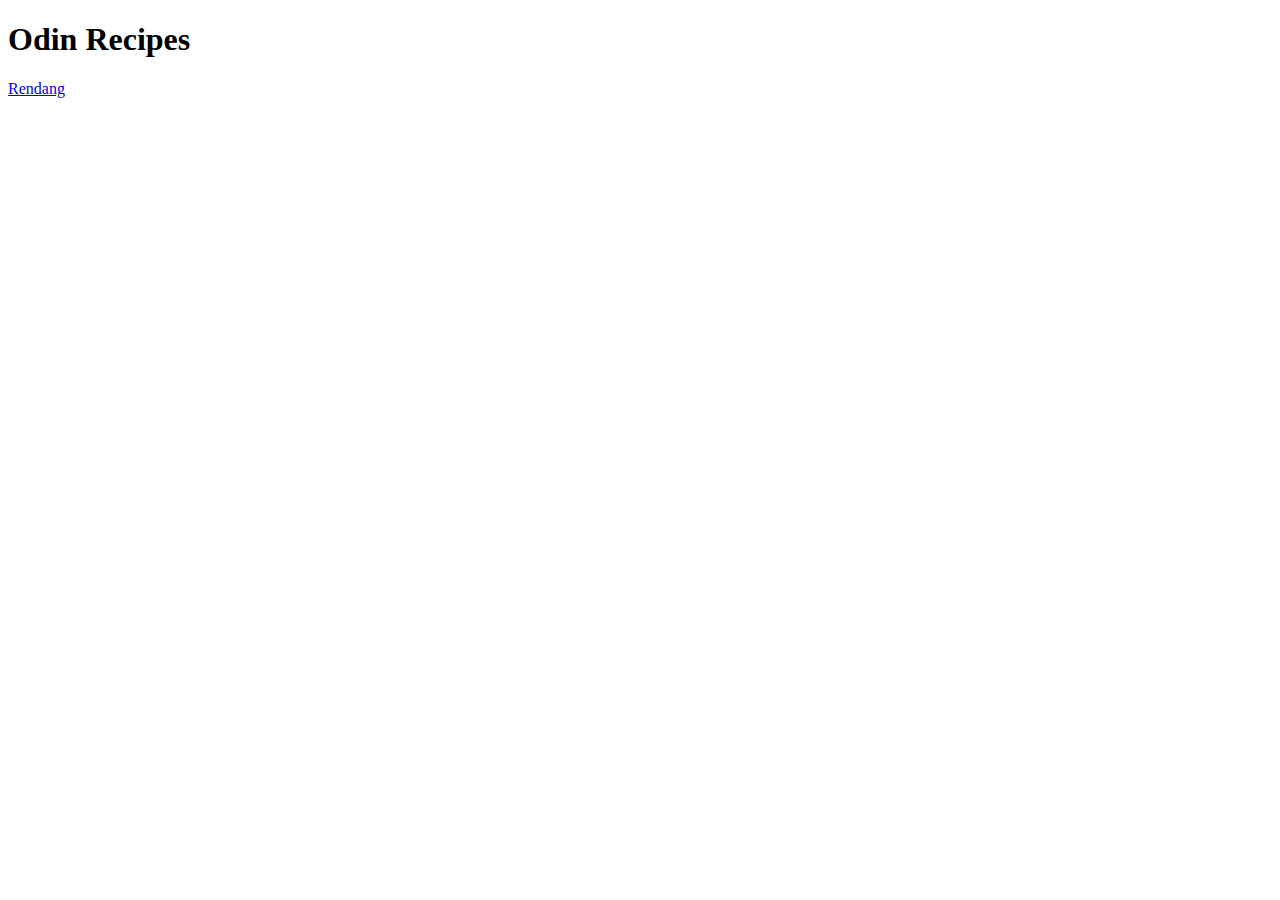
==== index.html @ 4577be9a "Start of iteration 3." ====
<!DOCTYPE html>
<html lang="en">
<head>
    <meta charset="UTF-8">
    <meta http-equiv="X-UA-Compatible" content="IE=edge">
    <meta name="viewport" content="width=device-width, initial-scale=1.0">
    <title>Odin Recipes</title>
</head>
<body>
    <h1>Odin Recipes</h1>
    <a href="recipes/rendang.html">Rendang</a>
</body>
</html>
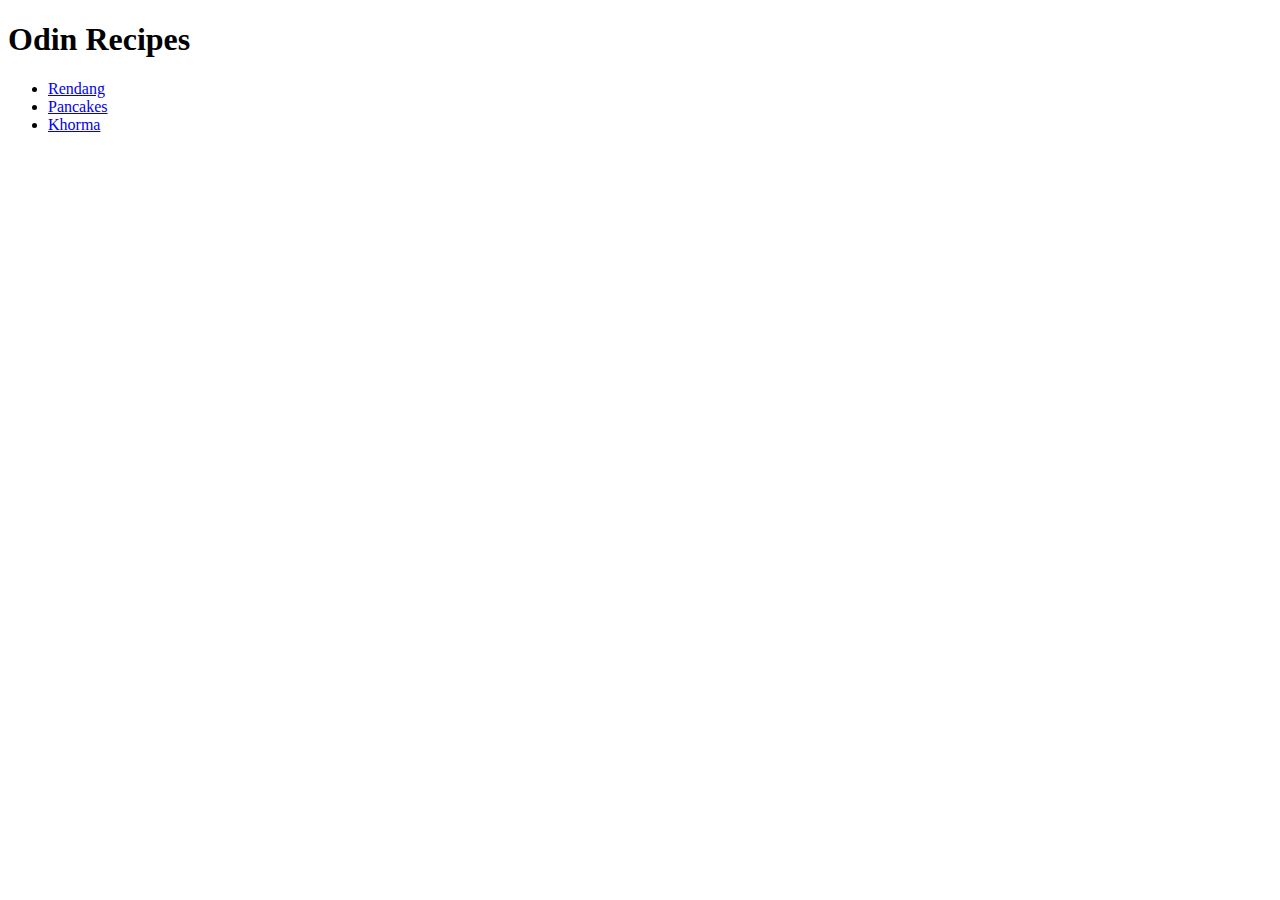
==== commit ac4af291: "Iteration 4 finished, added more recipes." ====
--- a/index.html
+++ b/index.html
@@ -8,6 +8,10 @@
 </head>
 <body>
     <h1>Odin Recipes</h1>
-    <a href="recipes/rendang.html">Rendang</a>
+    <ul>
+        <li><a href="recipes/rendang.html">Rendang</a></li>
+        <li><a href="recipes/pancakes.html">Pancakes</a></li>
+        <li><a href="recipes/khorma.html">Khorma</a></li>
+    </ul>
 </body>
 </html>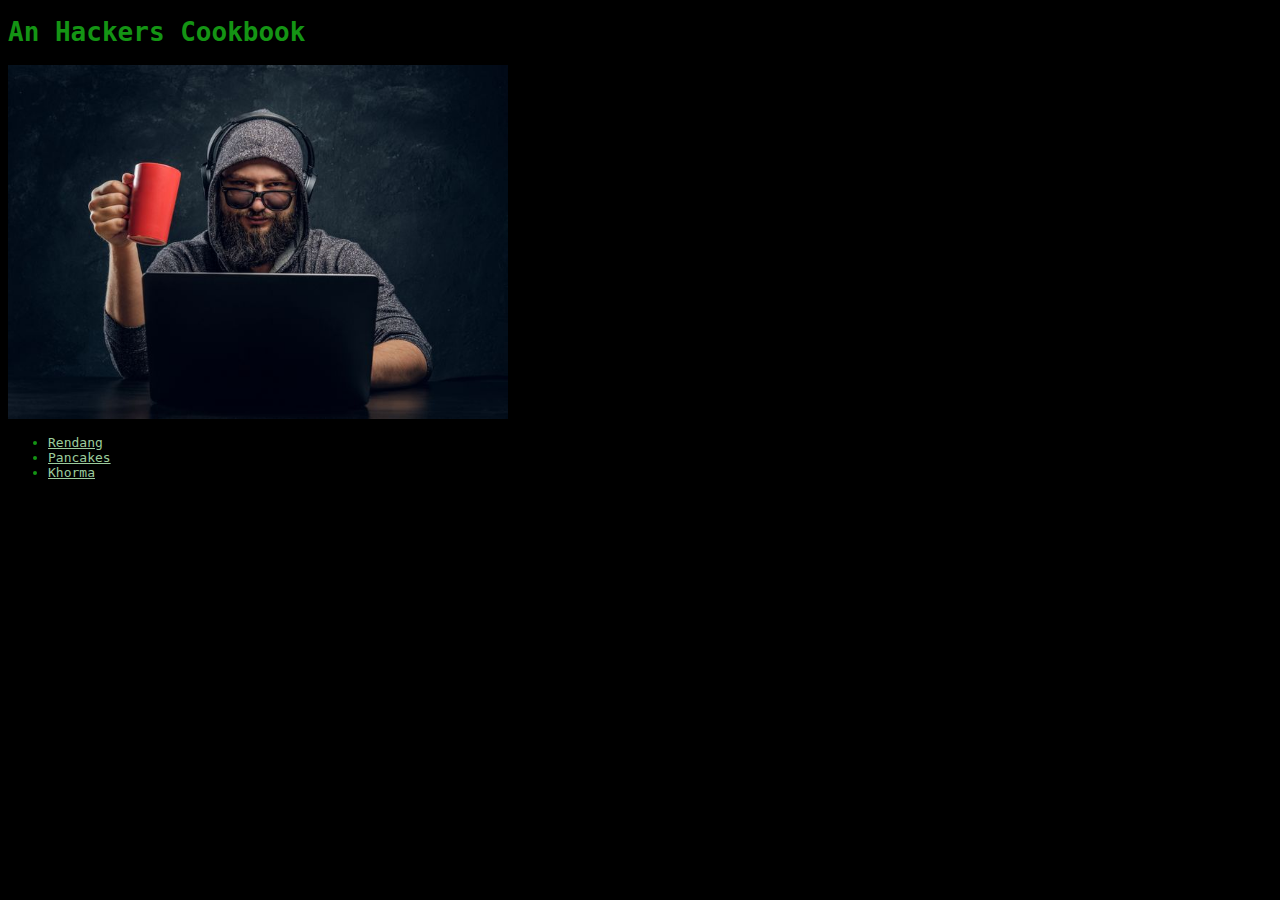
==== commit b6fbcc80: "Added styling via external css file." ====
--- a/index.html
+++ b/index.html
@@ -4,10 +4,12 @@
     <meta charset="UTF-8">
     <meta http-equiv="X-UA-Compatible" content="IE=edge">
     <meta name="viewport" content="width=device-width, initial-scale=1.0">
-    <title>Odin Recipes</title>
+    <title>An Hackers Cookbook</title>
+    <link rel="stylesheet" href="style.css">
 </head>
 <body>
-    <h1>Odin Recipes</h1>
+    <h1>An Hackers Cookbook</h1>
+    <img src="/images/hackerdude.jpeg" alt="hacker looking dude holding a cup">
     <ul>
         <li><a href="recipes/rendang.html">Rendang</a></li>
         <li><a href="recipes/pancakes.html">Pancakes</a></li>
--- a/style.css
+++ b/style.css
@@ -0,0 +1,18 @@
+body {
+    background-color: black;
+    color: #149414;
+    font-family: monospace;
+}
+
+img {
+    width: 500px;
+    height: auto;
+}
+
+a {
+    color: #9ccc9c;
+}
+
+a:visited {
+    color: #649568;
+}